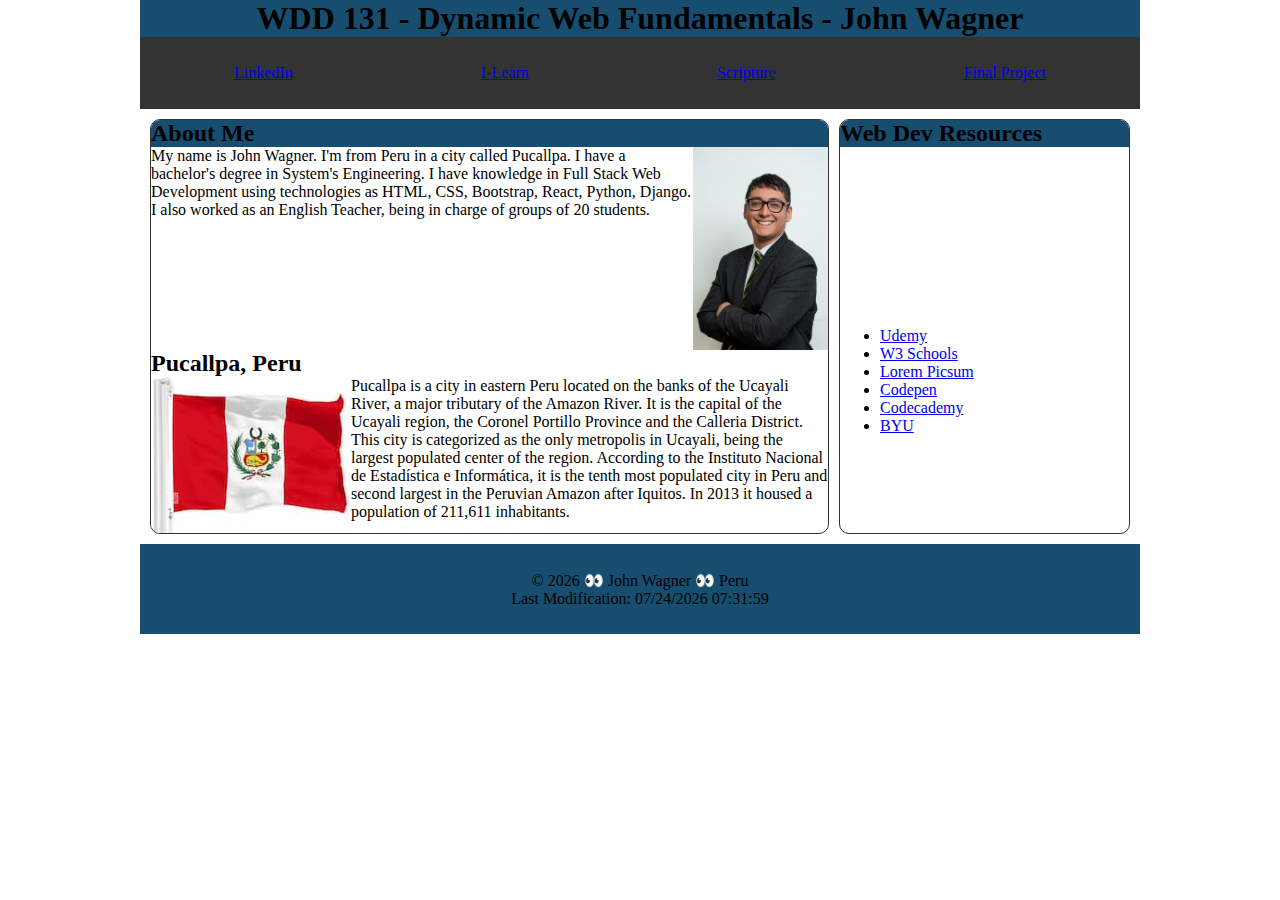
==== index.html @ 4275bc14 "Week 1 submission" ====
<!DOCTYPE html>
<html lang="en">

<head>
    <meta charset="UTF-8">
    <meta name="viewport" content="width=device-width, initial-scale=1.0">
    <title>WDD 131 - Dynamic Web Fundamentals - John Wagner</title>
    <meta name="description" content="WDD131 - Dynamic Web Fundamentals John Wagner Index Page">
    <meta name="author" content="John Wagner">
    <link rel="stylesheet" href="styles/base.css">
    <script src="scripts/getdates.js" defer></script>
</head>

<body>
    <header>
        <h1>WDD 131 - Dynamic Web Fundamentals - John Wagner</h1>
        <nav>
            <a href="https://www.linkedin.com/in/john-wagnerm/">LinkedIn</a>
            <a href="https://byui.instructure.com/">I-Learn</a>
            <a href="#">Scripture</a>
            <a href="#">Final Project</a>
        </nav>
    </header>
    <main>
        <section class="card right">
            <h2>About Me</h2>
            <div class="about-me-card-info">
                <p>My name is John Wagner. I'm from Peru in a city called Pucallpa. I have a bachelor's degree in
                    System's Engineering. I have knowledge in Full Stack Web Development using technologies as HTML,
                    CSS, Bootstrap, React, Python, Django. I also worked as an English Teacher, being in charge of
                    groups of 20 students.</p>
                <img src="images/DSC09316.jpg" alt="John's Picture">
            </div>
            <div class="about-me-peru">
                <h2>Pucallpa, Peru</h2>
                <div class="about-me-peru-info">
                    <img src="images/peru flag (1).jpg" alt="Peruvian Flag">
                    <p>Pucallpa is a city in eastern Peru located on the banks of the Ucayali River, a major tributary
                        of the Amazon River.
                        It is the capital of the Ucayali region, the Coronel Portillo Province and the Calleria
                        District. This city is categorized as the only metropolis in Ucayali, being the largest
                        populated center of the region. According to the Instituto Nacional de Estadística e
                        Informática, it is the tenth most populated city in Peru and second largest in the Peruvian
                        Amazon after Iquitos. In 2013 it housed a population of 211,611 inhabitants.</p>
                </div>
            </div>
        </section>
        <section class="card left">
            <h2>Web Dev Resources</h2>
            <div class="list">
                <ul>
                    <li><a href="#">Udemy</a></li>
                    <li><a href="#">W3 Schools</a></li>
                    <li><a href="#">Lorem Picsum</a></li>
                    <li><a href="#">Codepen</a></li>
                    <li><a href="#">Codecademy</a></li>
                    <li><a href="#">BYU</a></li>
                </ul>
            </div>
        </section>
    </main>
    <footer>
        <p>&copy; <span id="currentyear"></span> 👀 John Wagner 👀 Peru</p>
        <p id="lastModified"></p>
    </footer>
</body>

</html>
---- styles/base.css ----
* {
  margin: 0;
  padding: 0;
  box-sizing: border-box;
}

body {
  max-width: 1000px;
  margin: 0 auto;
}

header {
  text-align: center;
}

header h1 {
  background-color: #174e70;
}

header nav {
  display: flex;
  justify-content: space-around;
  background-color: #333333;
  height: 8vh;
  align-items: center;
}

main {
  display: flex;
  padding: 10px;
  gap: 10px;
}

.card {
  border: 1px solid #333333;
  border-radius: 10px;
  overflow: hidden;
}

.right {
  width: 70%;
}

.left {
  width: 30%;
  display: flex;
  flex-direction: column;
}

.list {
  margin-left: 20px;
  margin-top: 20vh;
}

ul {
  padding-left: 20px;
}

.card h2 {
  background-color: #174e70;
}

.card img {
  width: 40%;
  height: auto;
}

.about-me-card-info img {
  width: 20%;
}

.about-me-card-info {
  display: flex;
}

.about-me-peru h2 {
  background-color: #fff;
}

.about-me-peru-info {
  display: flex;
}

footer {
  background-color: #174e70;
  height: 10vh;
  display: flex;
  align-items: center;
  justify-content: center;
  flex-direction: column;
}

footer p {
  text-align: center;
}
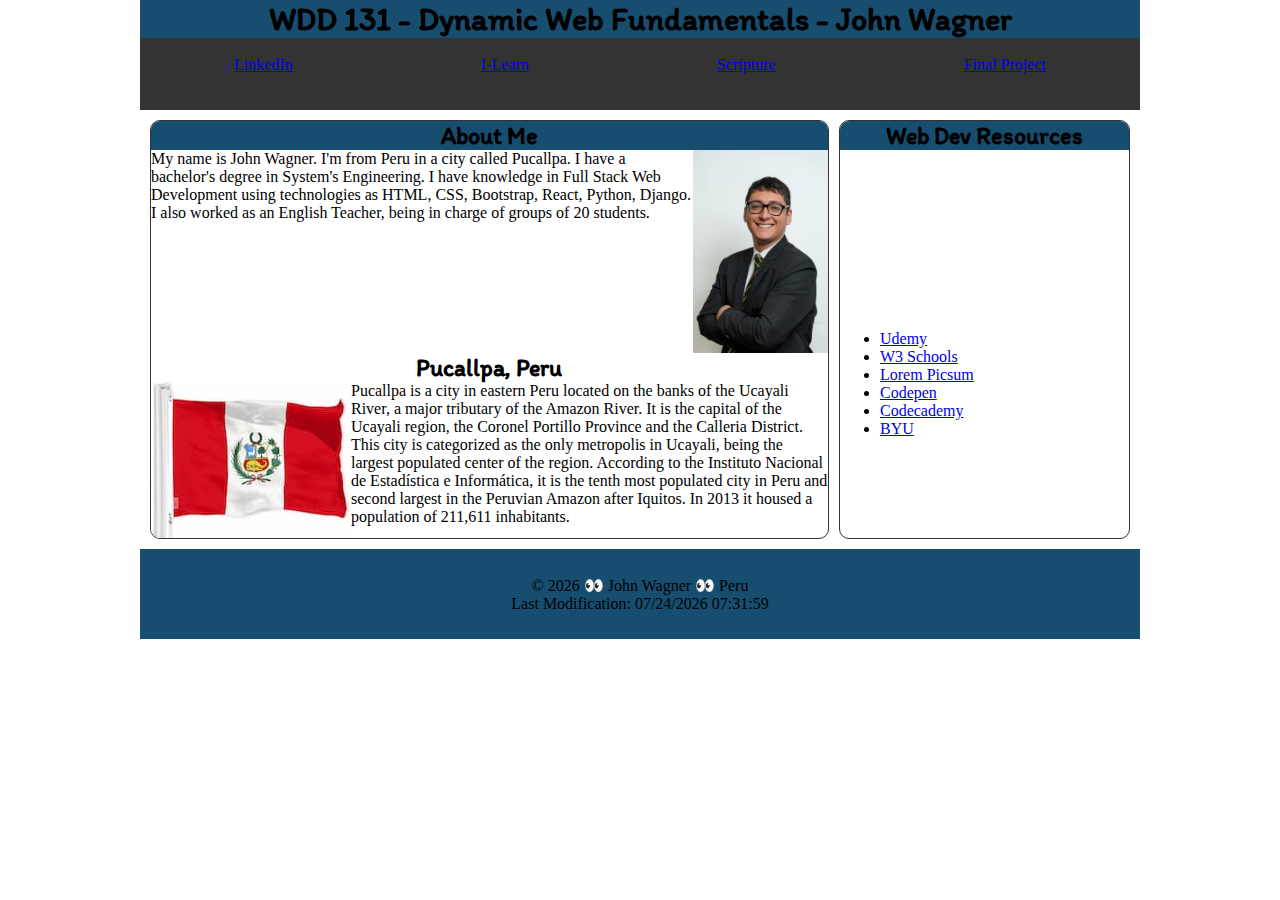
==== commit 89a9b73e: "week 1 modifications" ====
--- a/index.html
+++ b/index.html
@@ -34,7 +34,7 @@
             <div class="about-me-peru">
                 <h2>Pucallpa, Peru</h2>
                 <div class="about-me-peru-info">
-                    <img src="images/peru flag (1).jpg" alt="Peruvian Flag">
+                    <img src="images/peru-flag.jpg" alt="Peruvian Flag">
                     <p>Pucallpa is a city in eastern Peru located on the banks of the Ucayali River, a major tributary
                         of the Amazon River.
                         It is the capital of the Ucayali region, the Coronel Portillo Province and the Calleria
--- a/styles/base.css
+++ b/styles/base.css
@@ -1,7 +1,15 @@
+@import url("https://fonts.googleapis.com/css2?family=Itim&family=Roboto+Condensed:ital,wght@0,100..900;1,100..900&family=Roboto+Mono:ital,wght@0,100..700;1,100..700&display=swap");
+
 * {
   margin: 0;
   padding: 0;
   box-sizing: border-box;
+}
+
+h1,
+h2 {
+  font-family: "Itim", Arial, Helvetica, sans-serif;
+  text-align: center;
 }
 
 body {
@@ -23,6 +31,16 @@
   background-color: #333333;
   height: 8vh;
   align-items: center;
+}
+
+nav a {
+  height: 100%;
+  align-self: center;
+  padding-top: 2vh;
+}
+
+nav a:hover {
+  background-color: antiquewhite;
 }
 
 main {
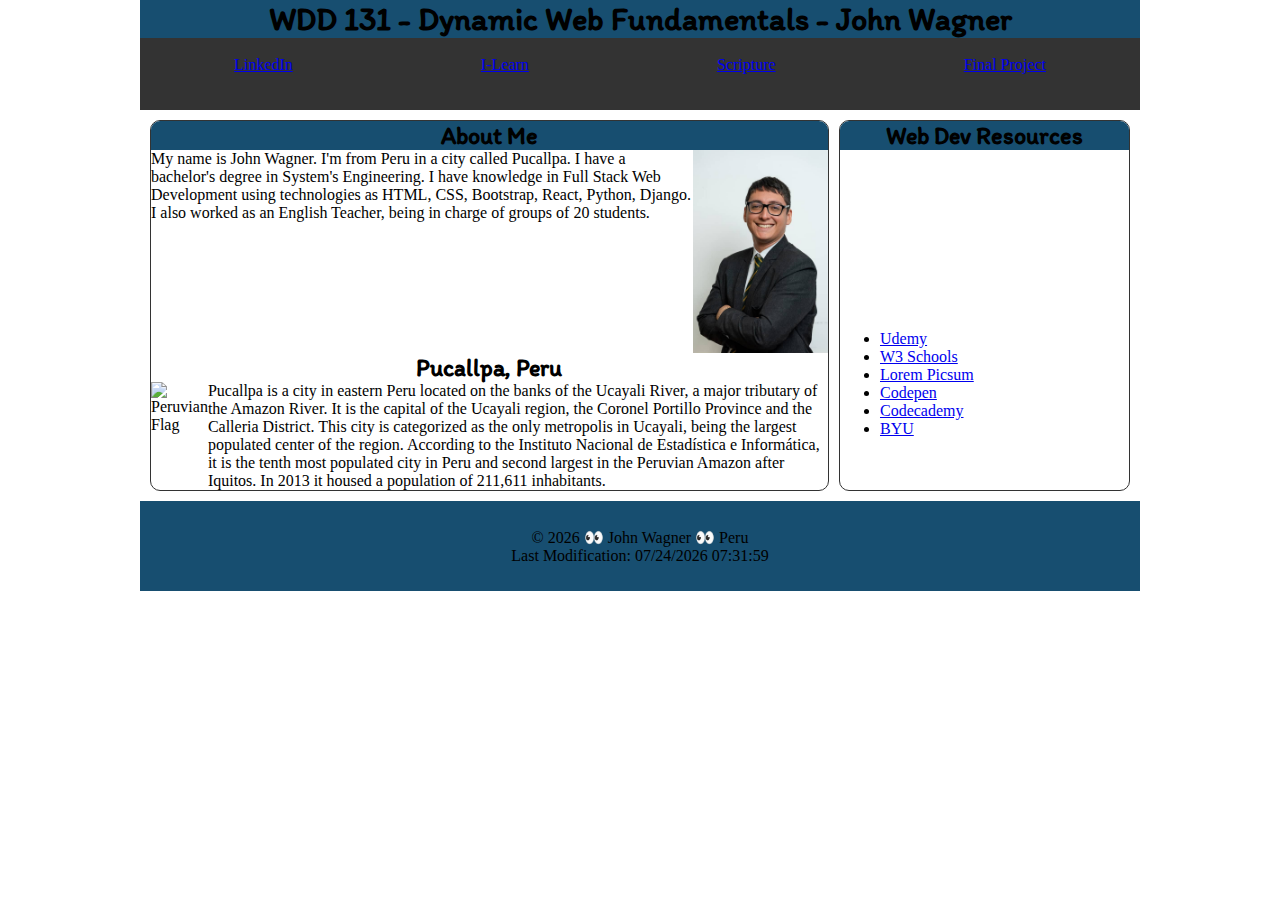
==== commit 4e0684aa: "." ====
--- a/index.html
+++ b/index.html
@@ -34,7 +34,7 @@
             <div class="about-me-peru">
                 <h2>Pucallpa, Peru</h2>
                 <div class="about-me-peru-info">
-                    <img src="images/peru-flag.jpg" alt="Peruvian Flag">
+                    <img src="image/peru-flag.jpg" alt="Peruvian Flag">
                     <p>Pucallpa is a city in eastern Peru located on the banks of the Ucayali River, a major tributary
                         of the Amazon River.
                         It is the capital of the Ucayali region, the Coronel Portillo Province and the Calleria
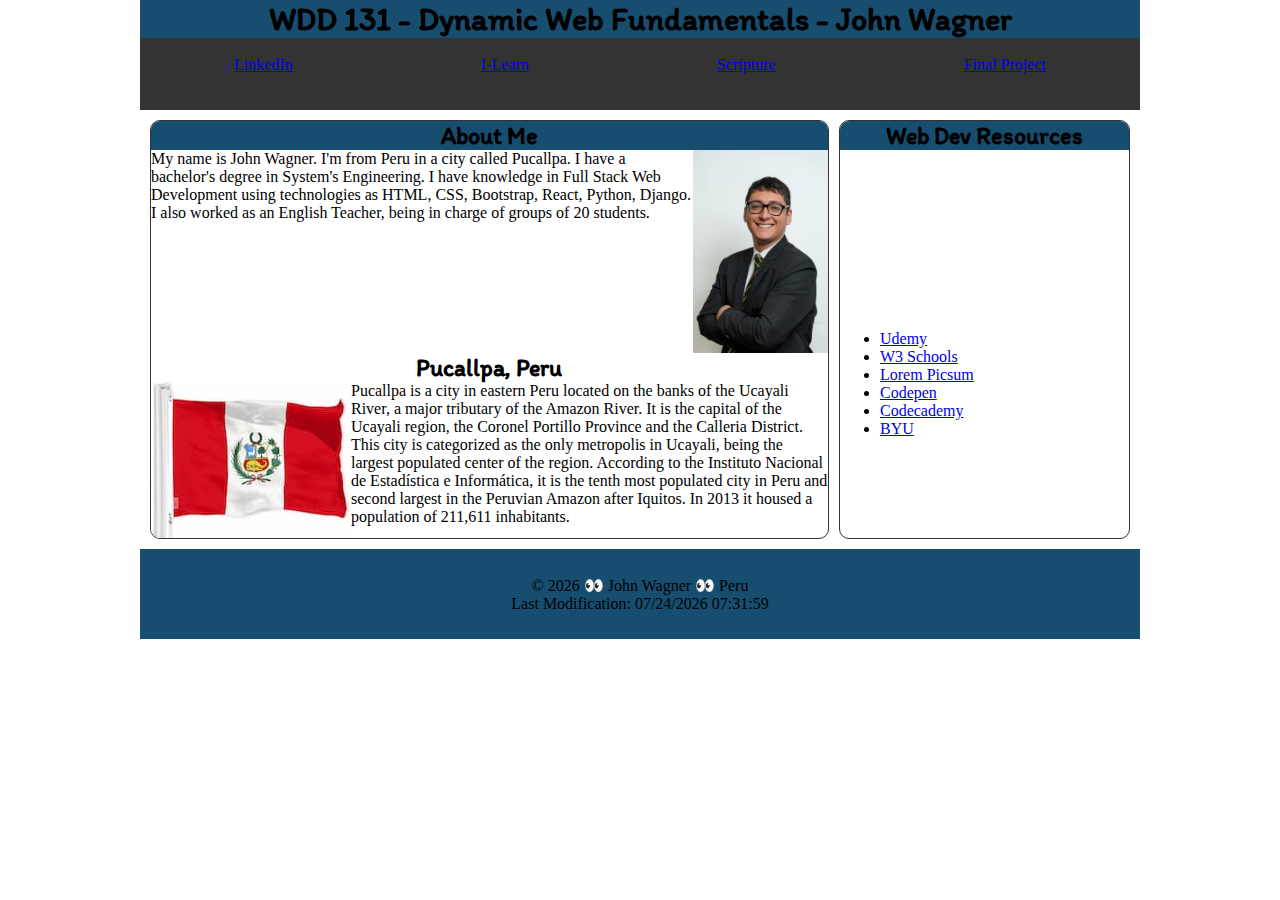
==== commit 858295c4: "images correction" ====
--- a/index.html
+++ b/index.html
@@ -34,7 +34,7 @@
             <div class="about-me-peru">
                 <h2>Pucallpa, Peru</h2>
                 <div class="about-me-peru-info">
-                    <img src="image/peru-flag.jpg" alt="Peruvian Flag">
+                    <img src="images/peru-flag.jpg" alt="Peruvian Flag">
                     <p>Pucallpa is a city in eastern Peru located on the banks of the Ucayali River, a major tributary
                         of the Amazon River.
                         It is the capital of the Ucayali region, the Coronel Portillo Province and the Calleria
